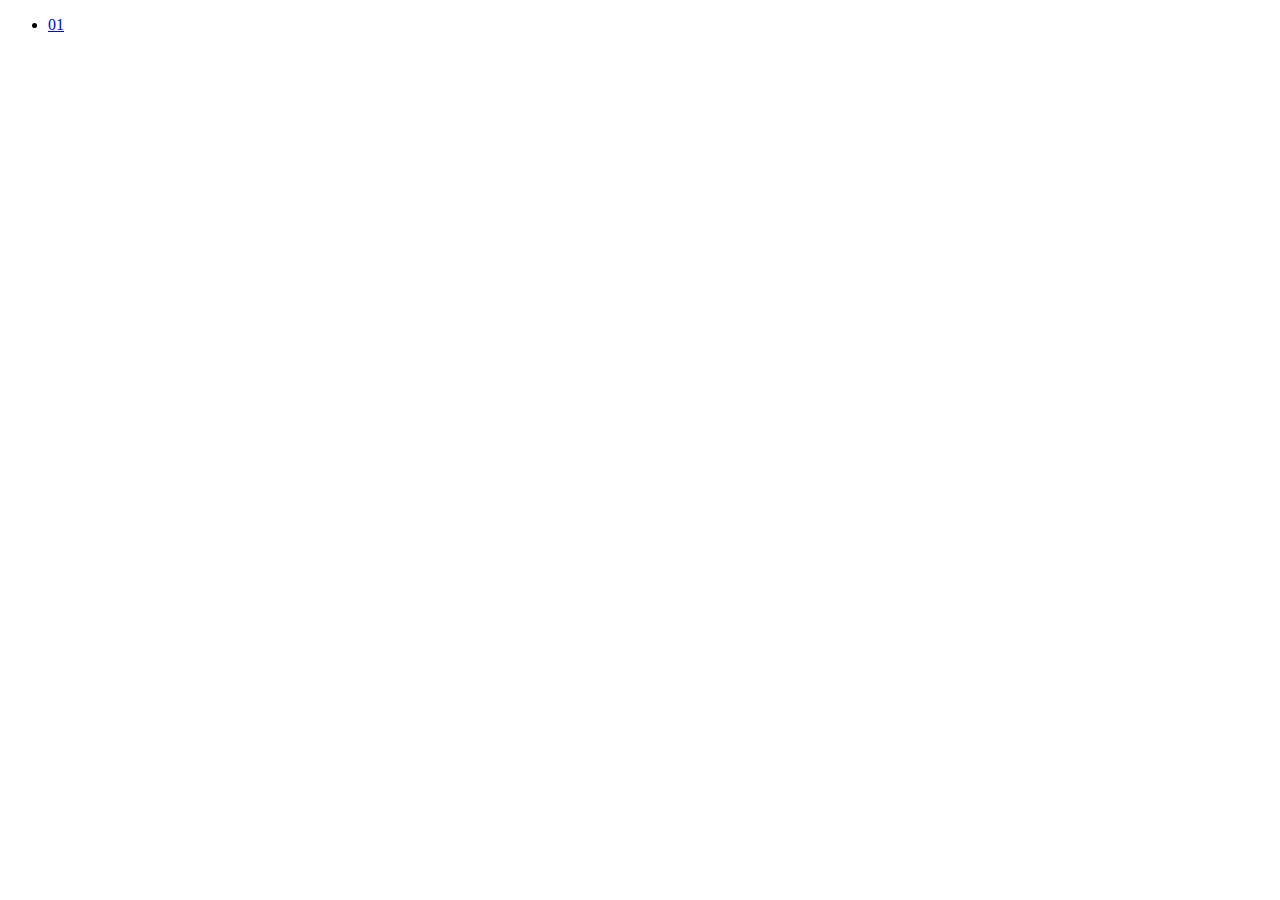
==== index.html @ b1f13ac8 "Make main page to link to practice pages" ====
<!DOCTYPE html>
<html lang="en">
<head>
    <meta charset="UTF-8">
    <meta http-equiv="X-UA-Compatible" content="IE=edge">
    <meta name="viewport" content="width=device-width, initial-scale=1.0">
    <title>CSS Practice</title>
</head>
<body>
    <ul>
        <li><a href="./pages/css01.html">01</a></li>
    </ul>
</body>
</html>
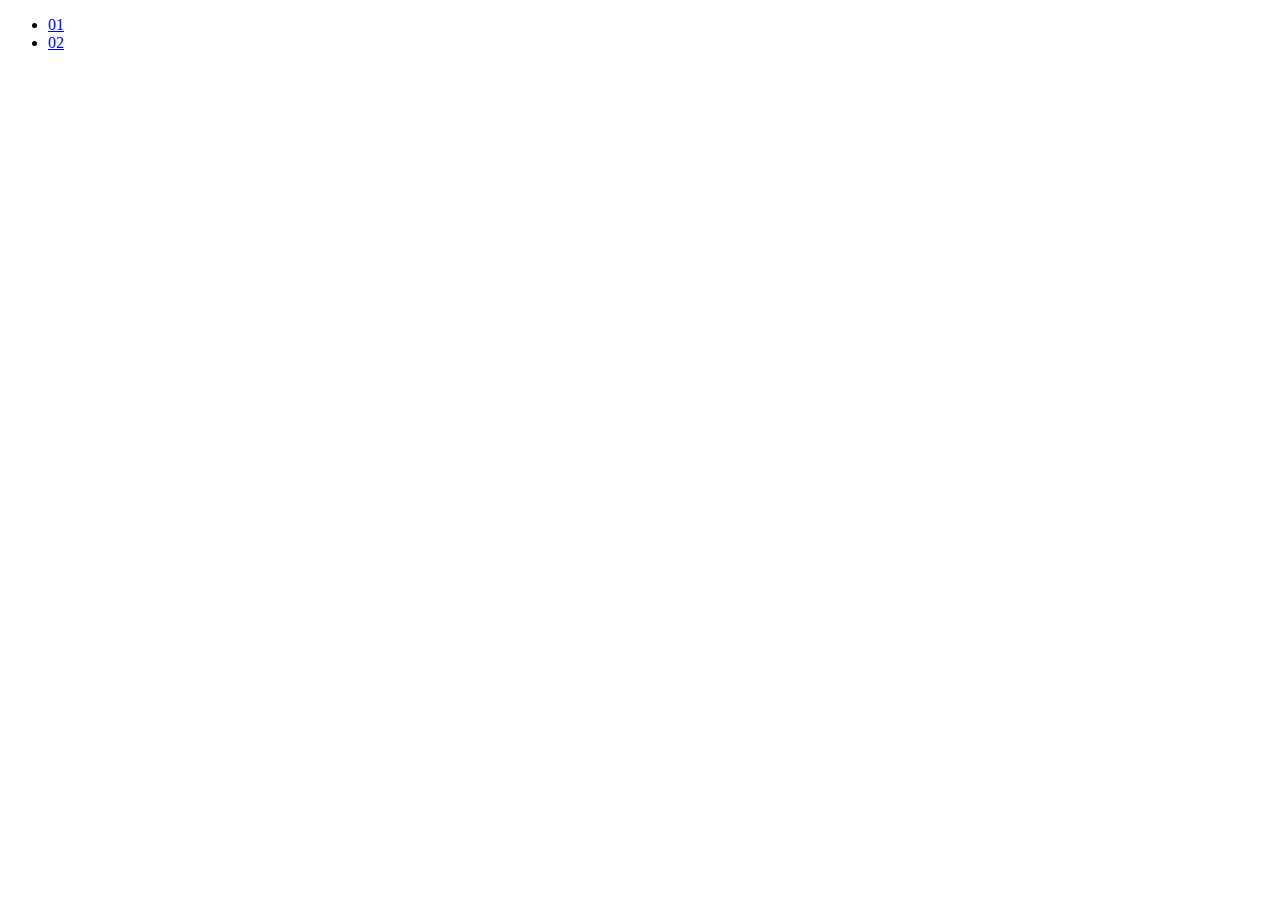
==== commit 90667cdf: "Copy over html for 02 example" ====
--- a/index.html
+++ b/index.html
@@ -9,6 +9,7 @@
 <body>
     <ul>
         <li><a href="./pages/css01.html">01</a></li>
+        <li><a href="./pages/css01.html">02</a></li>
     </ul>
 </body>
 </html>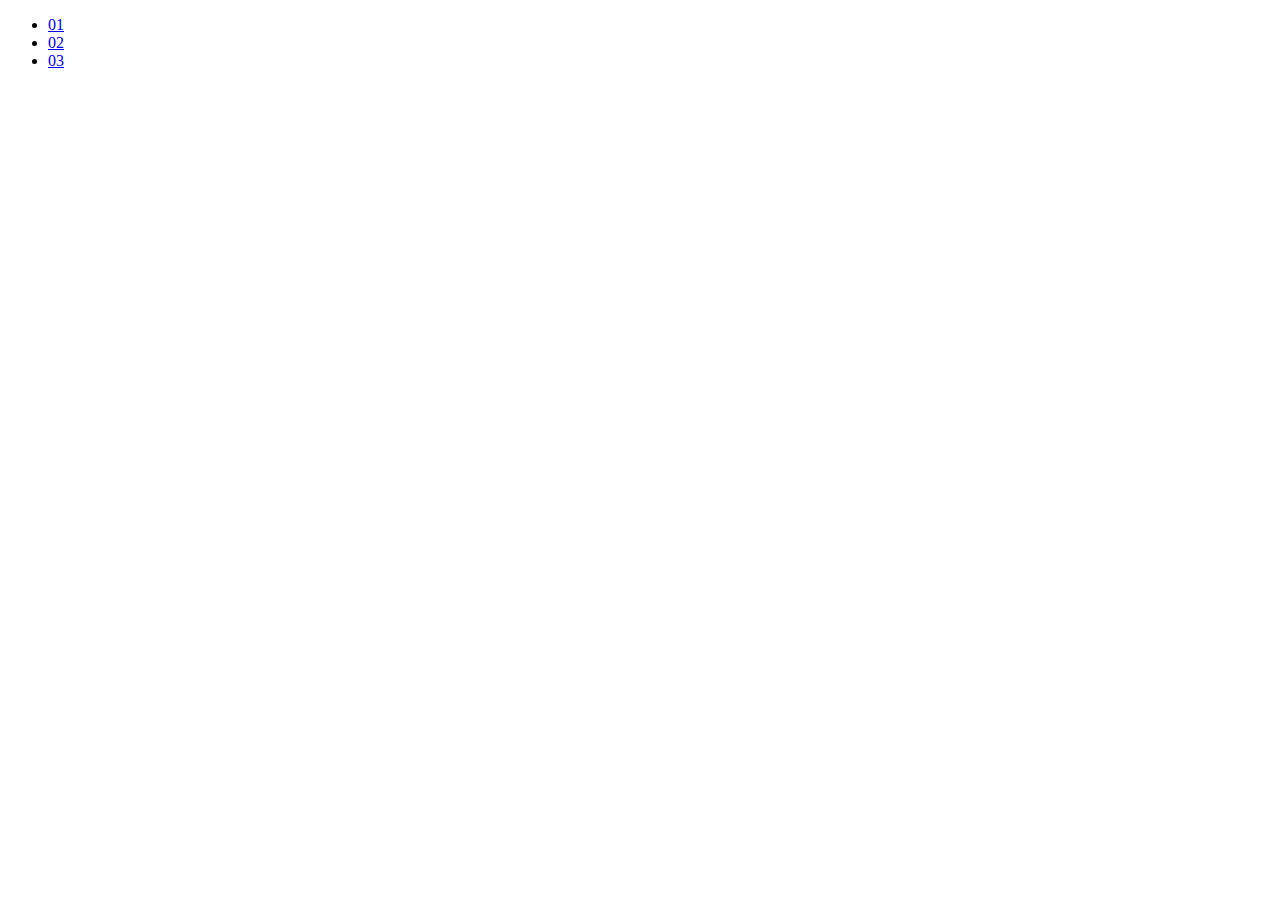
==== commit 97a6a7ef: "Add Link for third excercise" ====
--- a/index.html
+++ b/index.html
@@ -9,7 +9,8 @@
 <body>
     <ul>
         <li><a href="./pages/css01.html">01</a></li>
-        <li><a href="./pages/css01.html">02</a></li>
+        <li><a href="./pages/css02.html">02</a></li>
+        <li><a href="./pages/css03.html">03</a></li>
     </ul>
 </body>
 </html>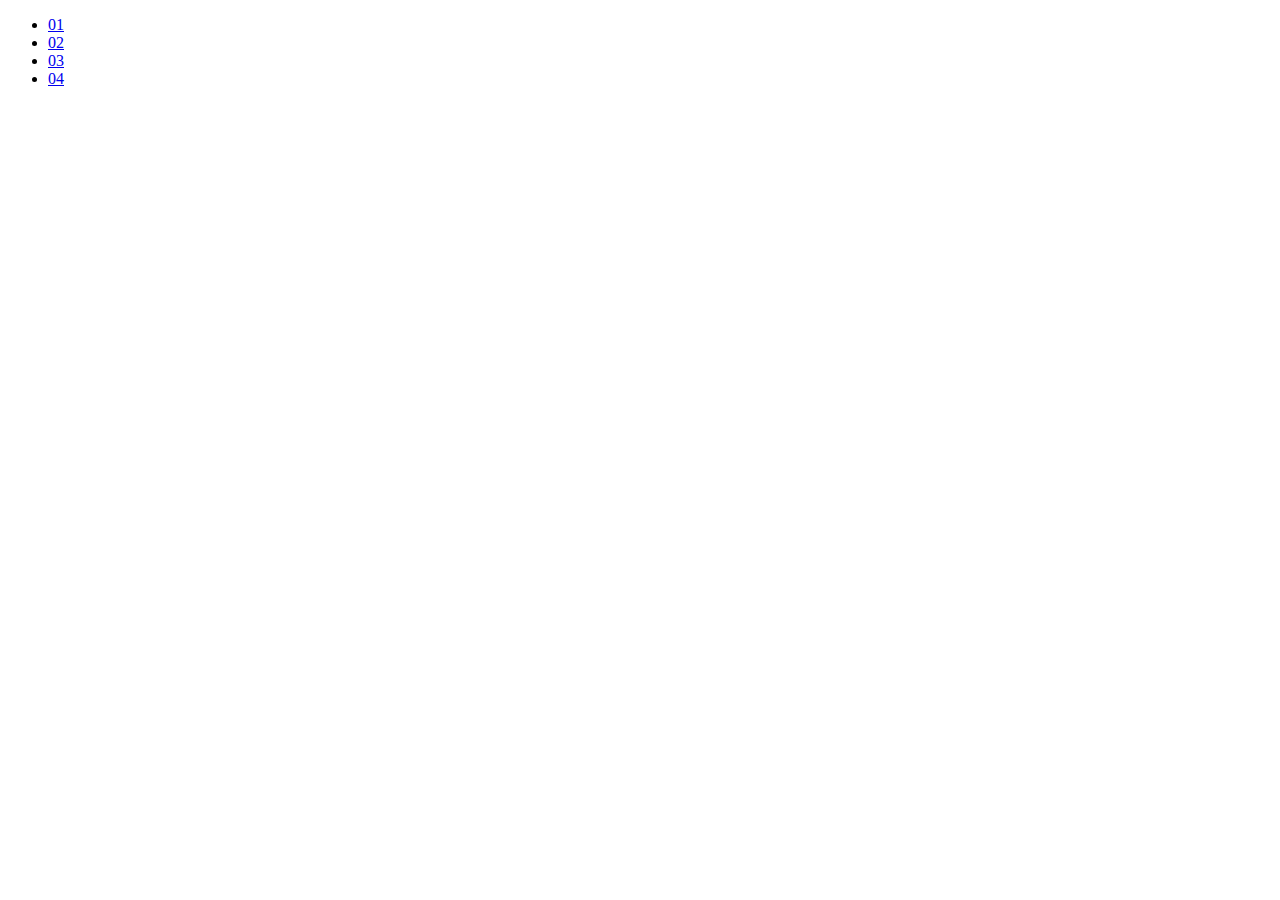
==== commit e4c4e479: "Add link to excercise 04" ====
--- a/index.html
+++ b/index.html
@@ -11,6 +11,7 @@
         <li><a href="./pages/css01.html">01</a></li>
         <li><a href="./pages/css02.html">02</a></li>
         <li><a href="./pages/css03.html">03</a></li>
+        <li><a href="./pages/css04.html">04</a></li>
     </ul>
 </body>
 </html>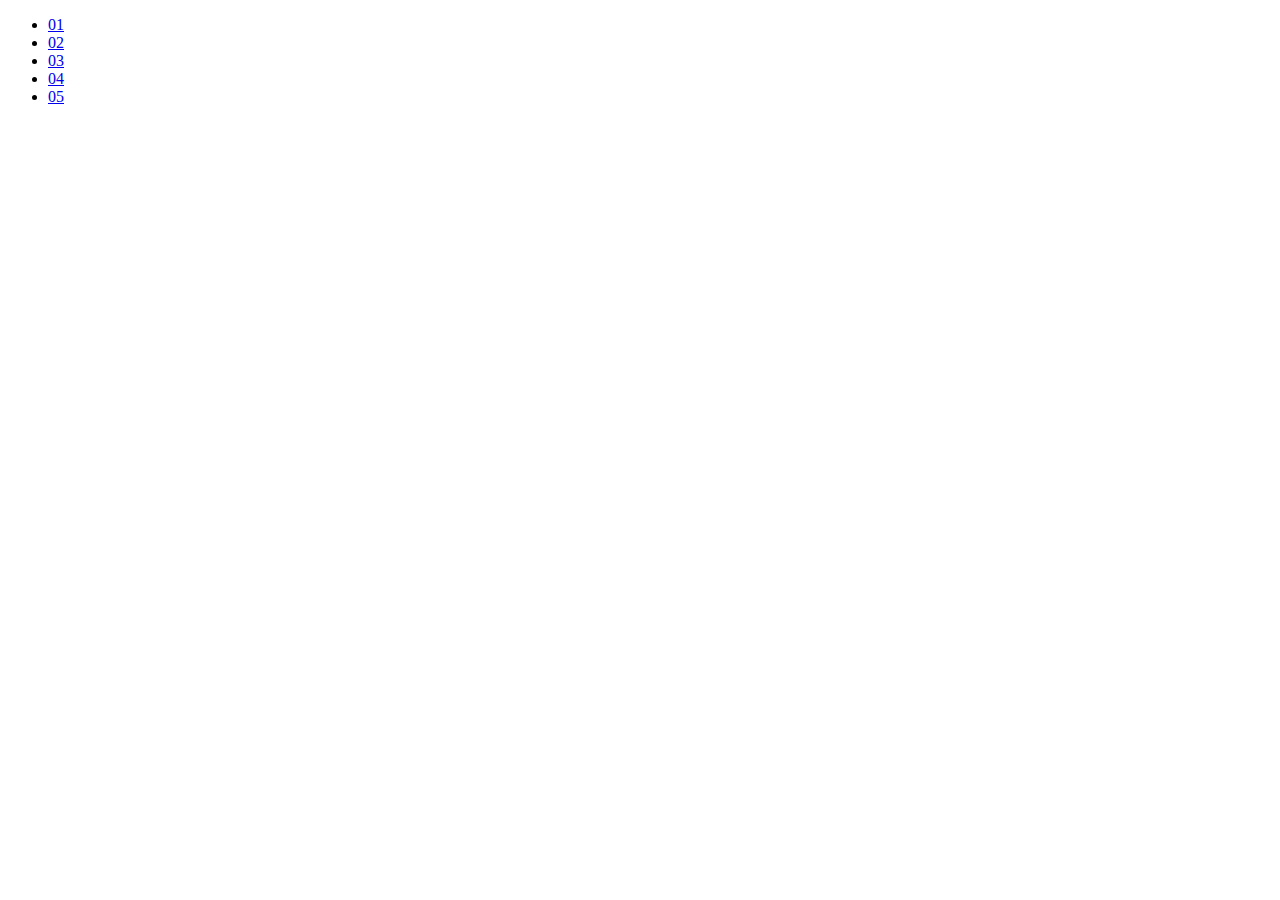
==== commit d051d44e: "Add link to excercise 05" ====
--- a/index.html
+++ b/index.html
@@ -12,6 +12,7 @@
         <li><a href="./pages/css02.html">02</a></li>
         <li><a href="./pages/css03.html">03</a></li>
         <li><a href="./pages/css04.html">04</a></li>
+        <li><a href="./pages/css05.html">05</a></li>
     </ul>
 </body>
 </html>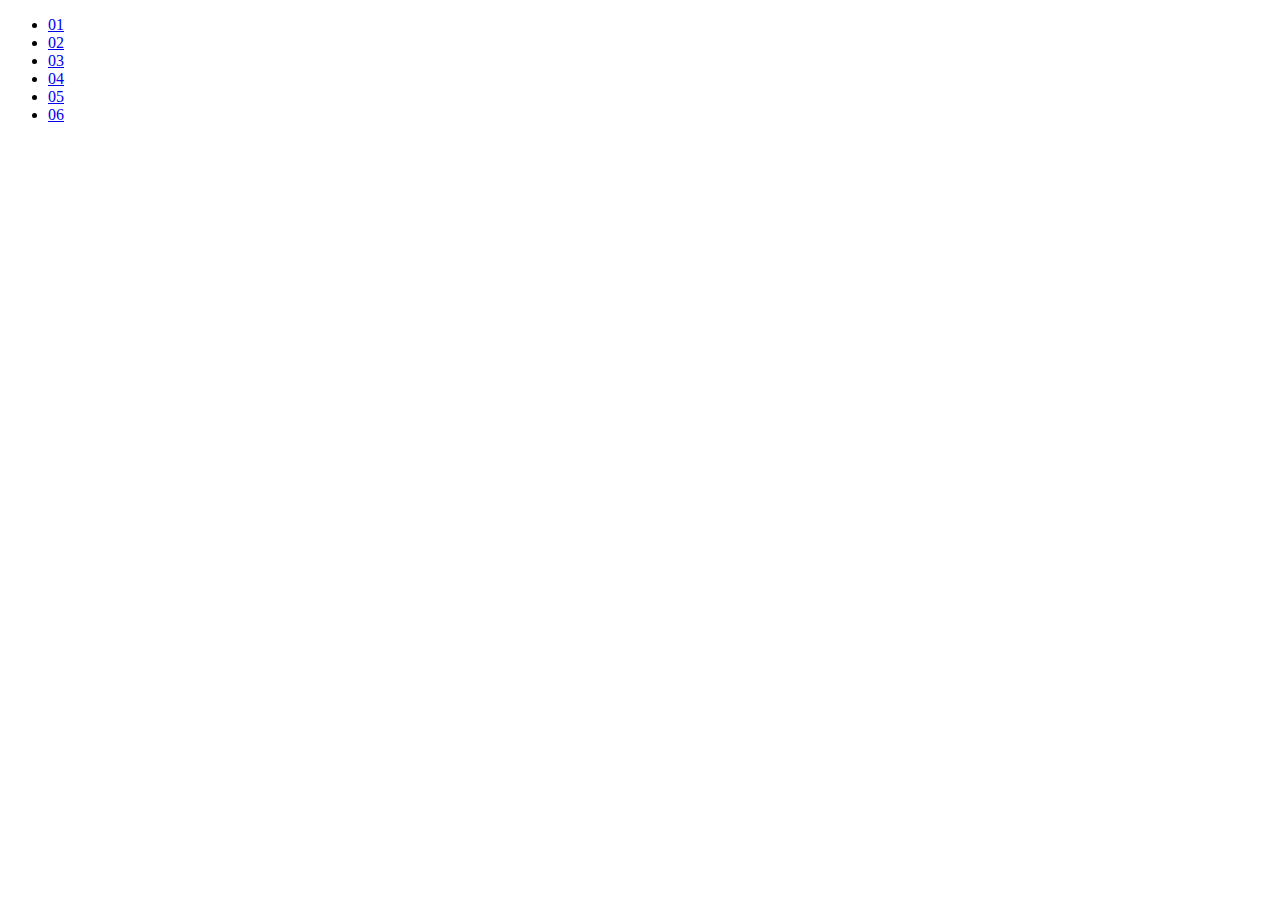
==== commit cdd62edb: "Add link for excercise 06" ====
--- a/index.html
+++ b/index.html
@@ -13,6 +13,7 @@
         <li><a href="./pages/css03.html">03</a></li>
         <li><a href="./pages/css04.html">04</a></li>
         <li><a href="./pages/css05.html">05</a></li>
+        <li><a href="./pages/css06.html">06</a></li>
     </ul>
 </body>
 </html>